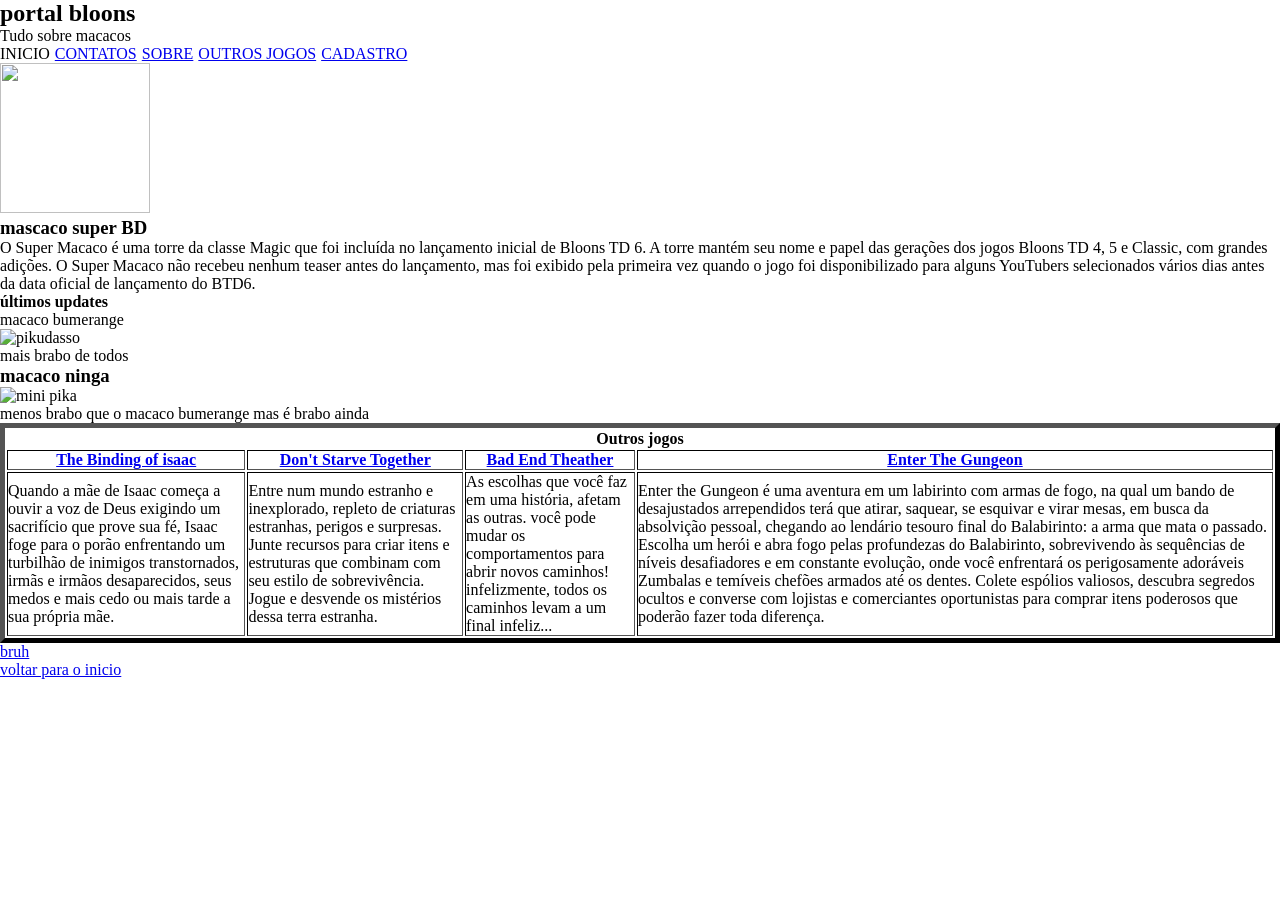
==== trabalho unidade 1,2/index.html @ b4132f17 "teste git" ====
<!DOCTYPE html>
<html>
<head>
    <meta charset="UTF-8"/>
    <title>atividade UNIT01</title>
    <link rel="stylesheet" href="reset.css">
    <link rel="stylesheet" href="index.css">
</head>
<body>
    
    <h2>portal bloons</h2>
    Tudo sobre macacos
    <header> 
        <p id="inicio">INICIO</p>
        <p><a href="contatos.html">CONTATOS</a></p>
        <p><a href="https://portal.supergeeks.school/" target="_blank">SOBRE</a></p>
        <p><a href="#outrosJogos">OUTROS JOGOS</a></p>
        <p><a href="cadastropage.html"> CADASTRO</a></p>
    </header>
    
    
    <div>
        <img class="imgs" src="https://tse4.mm.bing.net/th/id/OIP.UDm1aeNu4fV4JndgM3OD4wAAAA?cb=thfc1falcon2&pid=ImgDet&w=192&h=211&c=7&o=7&rm=3" alt="">
        <h3>mascaco super BD</h3>
        <p>O Super Macaco é uma torre da classe Magic que foi incluída no lançamento inicial de Bloons TD 6. A torre mantém seu nome e papel das gerações dos jogos Bloons TD 4, 5 e Classic, com grandes adições. O Super Macaco não recebeu nenhum teaser antes do lançamento, mas foi exibido pela primeira vez quando o jogo foi disponibilizado para alguns YouTubers selecionados vários dias antes da data oficial de lançamento do BTD6.</p>       
    </div>
    <h4>últimos updates</h4>    
    <div>
        macaco bumerange<br>
        <img src="https://tse4.mm.bing.net/th/id/OIP.UTUbZrKunUX1ZFhT7B3M3QHaHa?cb=thfc1falcon2&rs=1&pid=ImgDetMain&o=7&rm=3" alt="pikudasso">
        <p>mais brabo de todos</p>
    </div>
    <h3>macaco ninga</h3>
    <div>
        <img src="https://tse2.mm.bing.net/th/id/OIP.Do2ixVNNTJx6Fc_VmT7HYQHaHR?cb=thfc1falcon2&rs=1&pid=ImgDetMain&o=7&rm=3" alt="mini pika">
        <p>menos brabo que o macaco bumerange mas é brabo ainda</p>
    </div>
    <div>
    <table border="5px">
        <tr>
        <th colspan="4" id="outrosJogos">Outros jogos</th>
        </tr>
        <tr>
            <th><a href="https://store.steampowered.com/app/113200/The_Binding_of_Isaac/" target="_blank">The Binding of isaac</a></th>
            <th><a href="https://store.steampowered.com/app/322330/Dont_Starve_Together/" target="_blank" >Don't Starve Together</a></th>
            <th><a href="https://store.steampowered.com/app/1764390/TEATRO_DOS_FINAIS_INFELIZES/" target="_blank">Bad End Theather</a></th>
            <th><a href="https://store.steampowered.com/app/311690/Enter_the_Gungeon/" target="_blank">Enter The Gungeon</a></th>
        </tr>
        <tr>
            <td>Quando a mãe de Isaac começa a ouvir a voz de Deus exigindo um sacrifício que prove sua fé, Isaac foge para o porão enfrentando um turbilhão de inimigos transtornados, irmãs e irmãos desaparecidos, seus medos e mais cedo ou mais tarde a sua própria mãe.</td>
            <td>Entre num mundo estranho e inexplorado, repleto de criaturas estranhas, perigos e surpresas. Junte recursos para criar itens e estruturas que combinam com seu estilo de sobrevivência. Jogue e desvende os mistérios dessa terra estranha.</td>
            <td>As escolhas que você faz em uma história, afetam as outras. você pode mudar os comportamentos para abrir novos caminhos! infelizmente, todos os caminhos levam a um final infeliz...</td>
            <td>Enter the Gungeon é uma aventura em um labirinto com armas de fogo, na qual um bando de desajustados arrependidos terá que atirar, saquear, se esquivar e virar mesas, em busca da absolvição pessoal, chegando ao lendário tesouro final do Balabirinto: a arma que mata o passado. Escolha um herói e abra fogo pelas profundezas do Balabirinto, sobrevivendo às sequências de níveis desafiadores e em constante evolução, onde você enfrentará os perigosamente adoráveis Zumbalas e temíveis chefões armados até os dentes. Colete espólios valiosos, descubra segredos ocultos e converse com lojistas e comerciantes oportunistas para comprar itens poderosos que poderão fazer toda diferença.</td>
        
        </tr>
    </div>
    </table>
    <a href="wtf.html">bruh<a>
    <footer>
        <a href="#inicio">voltar para o inicio<a>
    </footer>
</body>
</html>
---- trabalho unidade 1,2/index.css ----
header{
    display: flex;

}
p{
    padding-right: 5px;
}
img{
    height: 150px;
    width: 150px;
}
#outrosJogos{
    column-span: 4;
    border: 3px;
    width:100%;
    height:150;
}
table{
    border-color: black;
}
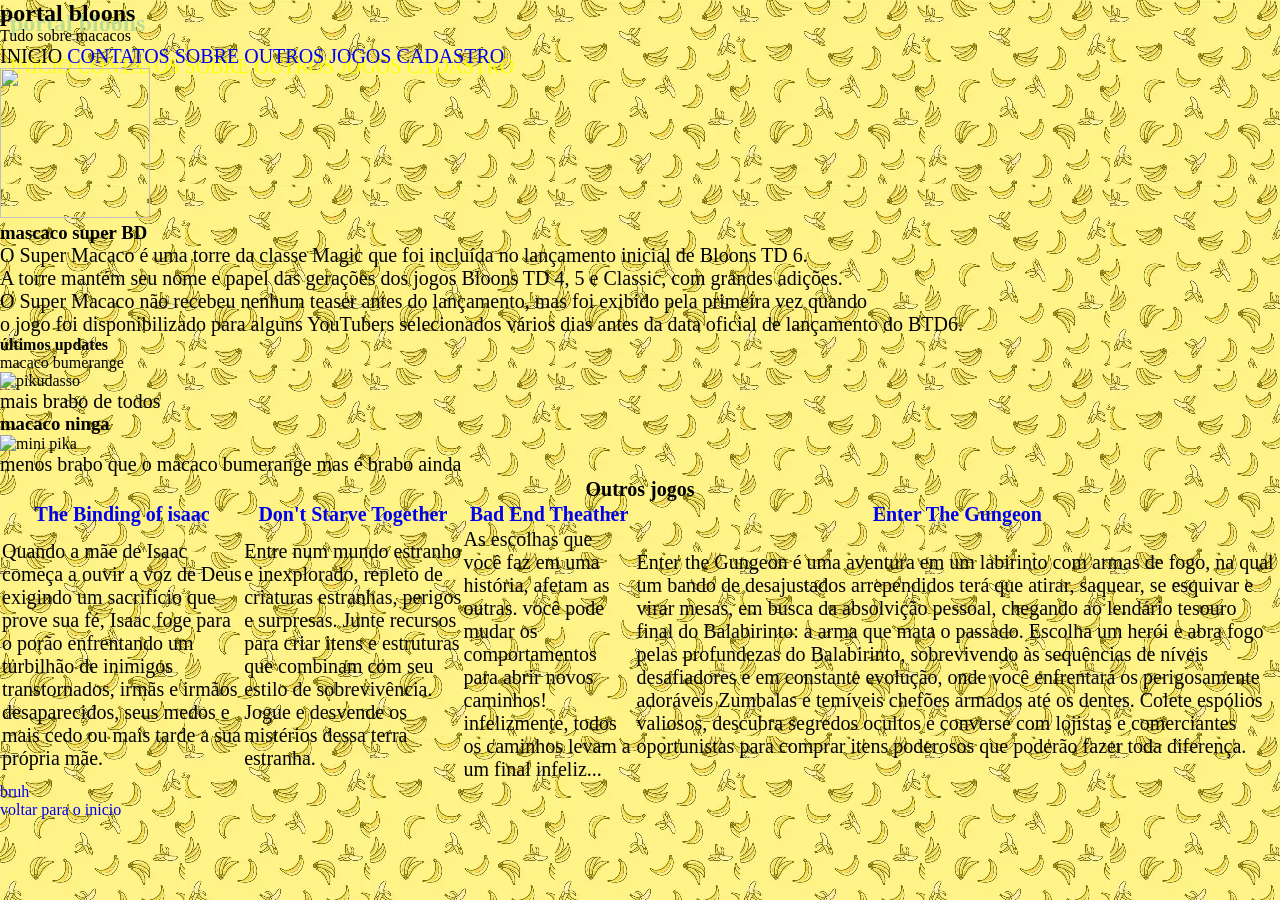
==== commit 248fabae: "adição da unidade 5 término da tarefa da unidade passada" ====
--- a/trabalho unidade 1,2/index.html
+++ b/trabalho unidade 1,2/index.html
@@ -6,9 +6,8 @@
     <link rel="stylesheet" href="reset.css">
     <link rel="stylesheet" href="index.css">
 </head>
-<body>
-    
-    <h2>portal bloons</h2>
+<body>    
+    <h2 id="titulo">portal bloons</h2>
     Tudo sobre macacos
     <header> 
         <p id="inicio">INICIO</p>
@@ -22,7 +21,10 @@
     <div>
         <img class="imgs" src="https://tse4.mm.bing.net/th/id/OIP.UDm1aeNu4fV4JndgM3OD4wAAAA?cb=thfc1falcon2&pid=ImgDet&w=192&h=211&c=7&o=7&rm=3" alt="">
         <h3>mascaco super BD</h3>
-        <p>O Super Macaco é uma torre da classe Magic que foi incluída no lançamento inicial de Bloons TD 6. A torre mantém seu nome e papel das gerações dos jogos Bloons TD 4, 5 e Classic, com grandes adições. O Super Macaco não recebeu nenhum teaser antes do lançamento, mas foi exibido pela primeira vez quando o jogo foi disponibilizado para alguns YouTubers selecionados vários dias antes da data oficial de lançamento do BTD6.</p>       
+        <p>O Super Macaco é uma torre da classe Magic que foi incluída no lançamento inicial de Bloons TD 6.<br>
+        A torre mantém seu nome e papel das gerações dos jogos Bloons TD 4, 5 e Classic, com grandes adições.<br>
+        O Super Macaco não recebeu nenhum teaser antes do lançamento, mas foi exibido pela primeira vez quando<br>
+        o jogo foi disponibilizado para alguns YouTubers selecionados vários dias antes da data oficial de lançamento do BTD6.</p>       
     </div>
     <h4>últimos updates</h4>    
     <div>
@@ -36,7 +38,7 @@
         <p>menos brabo que o macaco bumerange mas é brabo ainda</p>
     </div>
     <div>
-    <table border="5px">
+    <table>
         <tr>
         <th colspan="4" id="outrosJogos">Outros jogos</th>
         </tr>
--- a/trabalho unidade 1,2/index.css
+++ b/trabalho unidade 1,2/index.css
@@ -1,6 +1,7 @@
 
 header{
     display: flex;
+    text-shadow: 10px 10px yellow;
 
 }
 p{
@@ -18,4 +19,28 @@
 }
 table{
     border-color: black;
+    border-width: 5px;
+    font-size: 20px;
 }
+body{
+    background-color: rgb(10, 10, 10);
+    background-image: url(imgs/banana.webp);
+    background-repeat: repeat;
+    
+}
+td{
+    border-width: 5px;
+    font-size: 20px;
+}
+th{
+    border: 5px;
+}
+div{}
+h2#titulo{
+    text-shadow: 10px 10px rgb(186, 221, 145);
+}
+p{
+    font-size: 20px;
+}
+    
+
